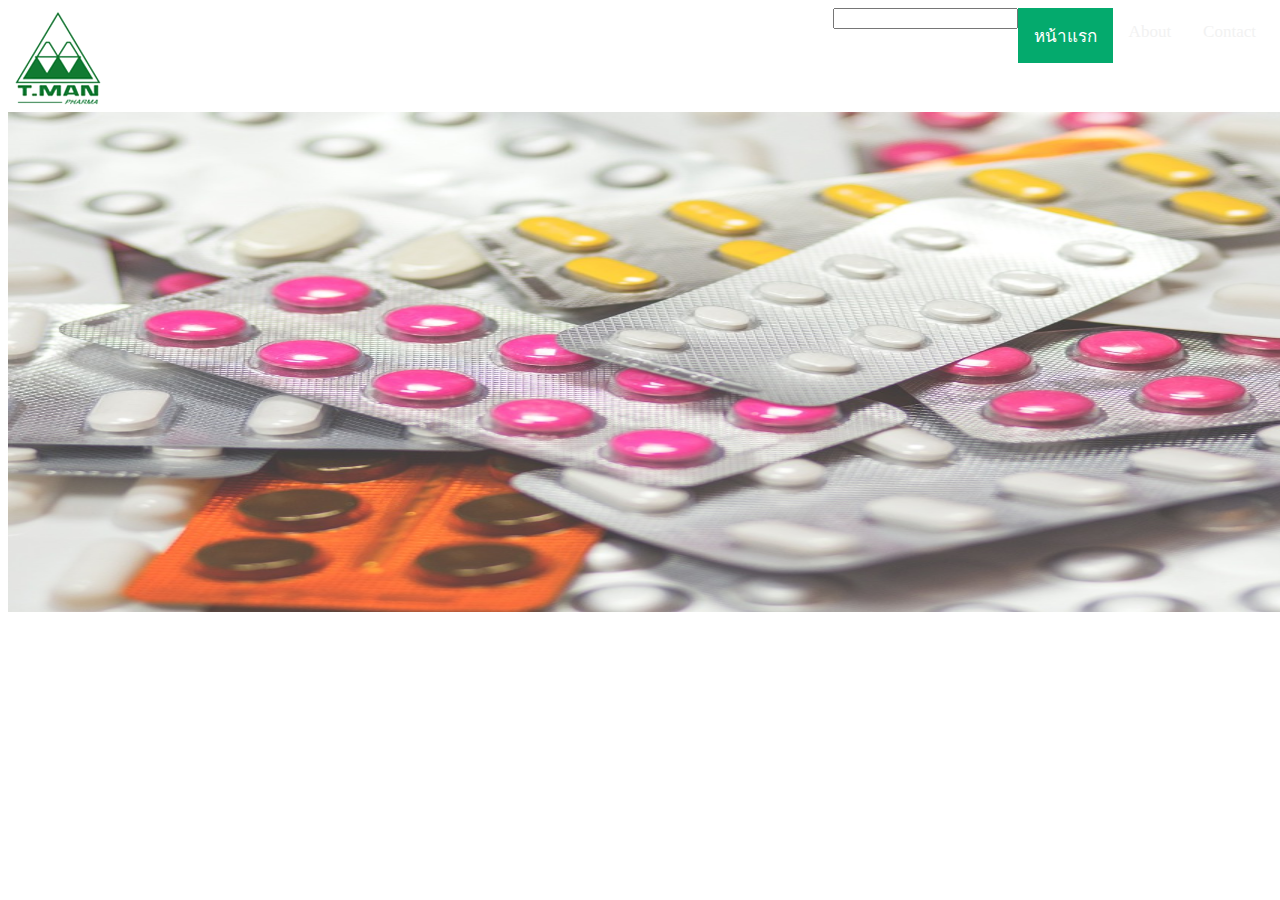
==== Index.html @ f3c3b5da "Code v5:Main Page Web" ====
<!DOCTYPE html>
<html lang="en">
    <head>
        <meta charset="UTF-8">
        <meta http-equiv="X-UA-Compatible" content="IE=edge">
        <meta name="viewport" content="width=device-width, initial-scale=1.0">
        <meta name="description" content="เว็ปไซต์จำหน่ายยา บริษัททีแมน">
        <meta name="keywords" content="ยา เว็ปไซต์ขายยา">
        <meta name="author" content="IT tman">
        <title>Tman pharma</title>
        <link rel="shortcut icon" href="./Images/Tmanicon.png"
            type="image/x-icon">
        <link rel="stylesheet" href="./css/index.css">

    </head>
    <body>
        <div id="banner">
            <img src="./Images/Tmanicon.png" alt="banner" width="100px">
            <div class="topnav">
                <a href="./contact.html">Contact</a>
                <a href="#about">About</a>
                <a class="active" href="./Index.html">หน้าแรก</a>
                <script>
                    (function() {
                    })();
                  </script>
                <input id="Search " type="text">
            </div>
            <div class="slider-container">
                <div class="slider-wrapper" id="slider">
                    <div class="slider-item"><img src="./Images/medic.jpg"
                            alt="Image 1" width="1920px" height="500px"></div>
                    <div class="slider-item"><img src="./Images/medic2.jpeg"
                            alt="Image 2"></div>
                    <div class="slider-item"><img src="./Images/medic3.jpg"
                            alt="Image 3"></div>
                    <!-- Add more slider items as needed -->
                </div>
                <script>
            const slider = document.getElementById('slider');
            let currentSlide = 0;
            const totalSlides = document.querySelectorAll('.slider-item').length;
        
            function nextSlide() {
              currentSlide = (currentSlide + 1) % totalSlides;
              updateSlider();
            }
        
            function prevSlide() {
              currentSlide = (currentSlide - 1 + totalSlides) % totalSlides;
              updateSlider();
            }
        
            function updateSlider() {
              const offset = -currentSlide * 100;
              slider.style.transform = `translateX(${offset}%)`;
            }
        
            // You can add buttons or controls to trigger nextSlide() and prevSlide() functions.
          </script>

            </div>
        </div>

    </body>
</html>
---- css/index.css ----
.topnav {

    overflow: hidden;
    float: right;
}

.topnav a {
    float: right;
    color: #f2f2f2;
    text-align: center;
    padding: 14px 16px;
    text-decoration: none;
    font-size: 17px;
}

.topnav a:hover {
    background-color: #c3a3a3f8;
    color: rgb(0, 0, 0);
}

.topnav a.active {
    background-color: #04AA6D;
    color: white;
}

.slider-container {
    width: 1920px;
    overflow: hidden;
    margin: 0 auto;
}

.slider-wrapper {
    display: flex;
    transition: transform 0.3s ease;
}

.slider-item {
    min-width: 100%;
}

img {
    width: 100;
    height: 500px;
}

img[alt=banner] {
    width: 100px;
    height: 100px;
}
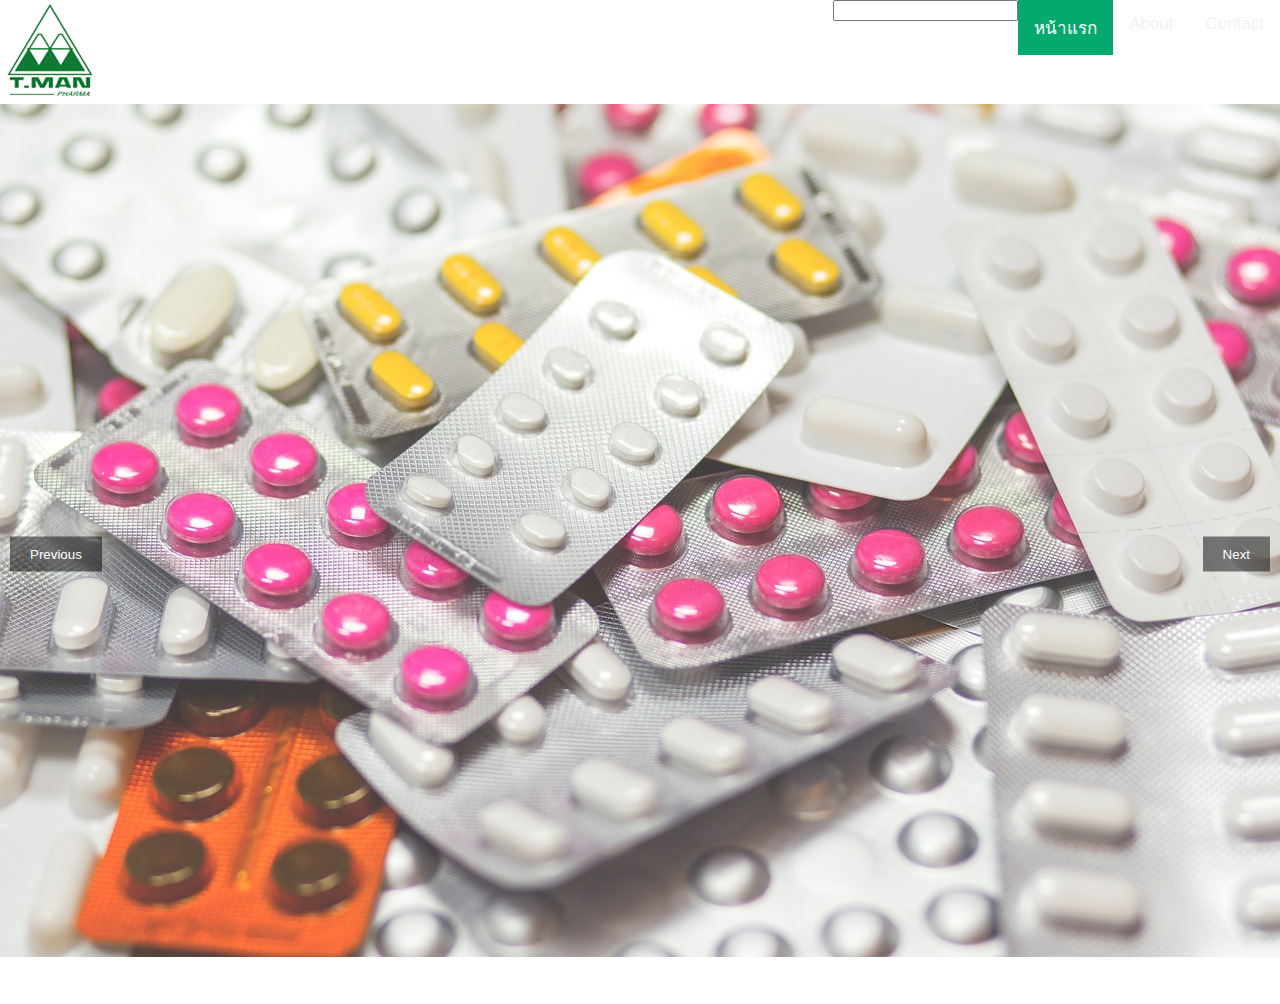
==== commit d6fcfa75: "Merge branch 'master' of https://github.com/s6219410005/loginui2" ====
--- a/Index.html
+++ b/Index.html
@@ -1,66 +1,49 @@
 <!DOCTYPE html>
 <html lang="en">
-    <head>
-        <meta charset="UTF-8">
-        <meta http-equiv="X-UA-Compatible" content="IE=edge">
-        <meta name="viewport" content="width=device-width, initial-scale=1.0">
-        <meta name="description" content="เว็ปไซต์จำหน่ายยา บริษัททีแมน">
-        <meta name="keywords" content="ยา เว็ปไซต์ขายยา">
-        <meta name="author" content="IT tman">
-        <title>Tman pharma</title>
-        <link rel="shortcut icon" href="./Images/Tmanicon.png"
-            type="image/x-icon">
-        <link rel="stylesheet" href="./css/index.css">
 
-    </head>
-    <body>
-        <div id="banner">
-            <img src="./Images/Tmanicon.png" alt="banner" width="100px">
-            <div class="topnav">
-                <a href="./contact.html">Contact</a>
-                <a href="#about">About</a>
-                <a class="active" href="./Index.html">หน้าแรก</a>
-                <script>
-                    (function() {
-                    })();
-                  </script>
-                <input id="Search " type="text">
-            </div>
-            <div class="slider-container">
-                <div class="slider-wrapper" id="slider">
-                    <div class="slider-item"><img src="./Images/medic.jpg"
-                            alt="Image 1" width="1920px" height="500px"></div>
-                    <div class="slider-item"><img src="./Images/medic2.jpeg"
-                            alt="Image 2"></div>
-                    <div class="slider-item"><img src="./Images/medic3.jpg"
-                            alt="Image 3"></div>
-                    <!-- Add more slider items as needed -->
-                </div>
-                <script>
-            const slider = document.getElementById('slider');
-            let currentSlide = 0;
-            const totalSlides = document.querySelectorAll('.slider-item').length;
-        
-            function nextSlide() {
-              currentSlide = (currentSlide + 1) % totalSlides;
-              updateSlider();
-            }
-        
-            function prevSlide() {
-              currentSlide = (currentSlide - 1 + totalSlides) % totalSlides;
-              updateSlider();
-            }
-        
-            function updateSlider() {
-              const offset = -currentSlide * 100;
-              slider.style.transform = `translateX(${offset}%)`;
-            }
-        
-            // You can add buttons or controls to trigger nextSlide() and prevSlide() functions.
-          </script>
+<head>
+  <meta charset="UTF-8">
+  <meta http-equiv="X-UA-Compatible" content="IE=edge">
+  <meta name="viewport" content="width=device-width, initial-scale=1.0">
+  <meta name="description" content="เว็ปไซต์จำหน่ายยา บริษัททีแมน">
+  <meta name="keywords" content="ยา เว็ปไซต์ขายยา">
+  <meta name="author" content="IT tman">
+  <title>Tman pharma</title>
+  <link rel="shortcut icon" href="./Images/Tmanicon.png" type="image/x-icon">
+  <link rel="stylesheet" href="./css/index.css">
 
-            </div>
-        </div>
+</head>
 
-    </body>
-</html>+<body>
+  <div id="banner">
+    <img src="./Images/Tmanicon.png" alt="banner" width="100px">
+    <div class="topnav">
+      <a href="./contact.html">Contact</a>
+      <a href="#about">About</a>
+      <a class="active" href="./Index.html">หน้าแรก</a>
+      <input id="Search " type="text">
+    </div>
+
+
+  </div>
+  </div>
+  <div class="slider">
+    <div class="slides">
+      <div class="slide">
+        <img src="./Images/medic.jpg" alt="Image 1">
+      </div>
+      <div class="slide">
+        <img src="./Images/medic2.jpeg" alt="Image 2">
+      </div>
+      <div class="slide">
+        <img src="./Images/medic3.jpg" alt="Image 3">
+      </div>
+    </div>
+    <button class="prev" onclick="prevSlide()">Previous</button>
+    <button class="next" onclick="nextSlide()">Next</button>
+  </div>
+  <script src="./js/script.js"></script>
+
+</body>
+
+</html>
--- a/css/index.css
+++ b/css/index.css
@@ -1,5 +1,5 @@
 .topnav {
-
+    
     overflow: hidden;
     float: right;
 }
@@ -23,27 +23,114 @@
     color: white;
 }
 
-.slider-container {
-    width: 1920px;
-    overflow: hidden;
-    margin: 0 auto;
+body, html {
+    height: 100%;
+    margin: 0;
+    font-family: Arial, sans-serif;
 }
 
-.slider-wrapper {
+.slider {
     display: flex;
-    transition: transform 0.3s ease;
+    overflow: hidden;
+    width: 100%;
+    height: 100%;
 }
 
-.slider-item {
+.slide {
     min-width: 100%;
+    box-sizing: border-box;
 }
 
 img {
-    width: 100;
-    height: 500px;
+    width: 100%;
+    height: auto;
 }
 
 img[alt=banner] {
     width: 100px;
     height: 100px;
+}
+
+body, html {
+    height: 100%;
+    margin: 0;
+    font-family: Arial, sans-serif;
+}
+
+.slider {
+    overflow: hidden;
+    width: 100%;
+    height: 100%;
+    position: relative;
+}
+
+.slides {
+    display: flex;
+    transition: transform 0.5s ease;
+}
+
+.slide {
+    min-width: 100%;
+    box-sizing: border-box;
+}
+
+img {
+    width: 100%;
+    height: auto;
+}
+
+.prev, .next {
+    position: absolute;
+    top: 50%;
+    transform: translateY(-50%);
+    background: rgba(0, 0, 0, 0.5);
+    color: #fff;
+    border: none;
+    padding: 10px 20px;
+    cursor: pointer;
+    outline: none;
+}
+
+.prev {
+    left: 10px;
+}
+
+.next {
+    right: 10px;
+}
+
+.slide-left-enter {
+    transform: translateX(100%);
+}
+
+.slide-left-enter-active {
+    transform: translateX(0%);
+    transition: transform 0.5s ease;
+}
+
+.slide-left-leave {
+    transform: translateX(0%);
+}
+
+.slide-left-leave-active {
+    transform: translateX(-100%);
+    transition: transform 0.5s ease;
+}
+
+.slide-right-enter {
+    transform: translateX(-100%);
+}
+
+.slide-right-enter-active {
+    transform: translateX(0%);
+    transition: transform 0.5s ease;
+}
+
+.slide-right-leave {
+    transform: translateX(0%);
+}
+
+.slide-right-leave-active {
+    transform: translateX(100%);
+    transition: transform 0.5s ease;
 }